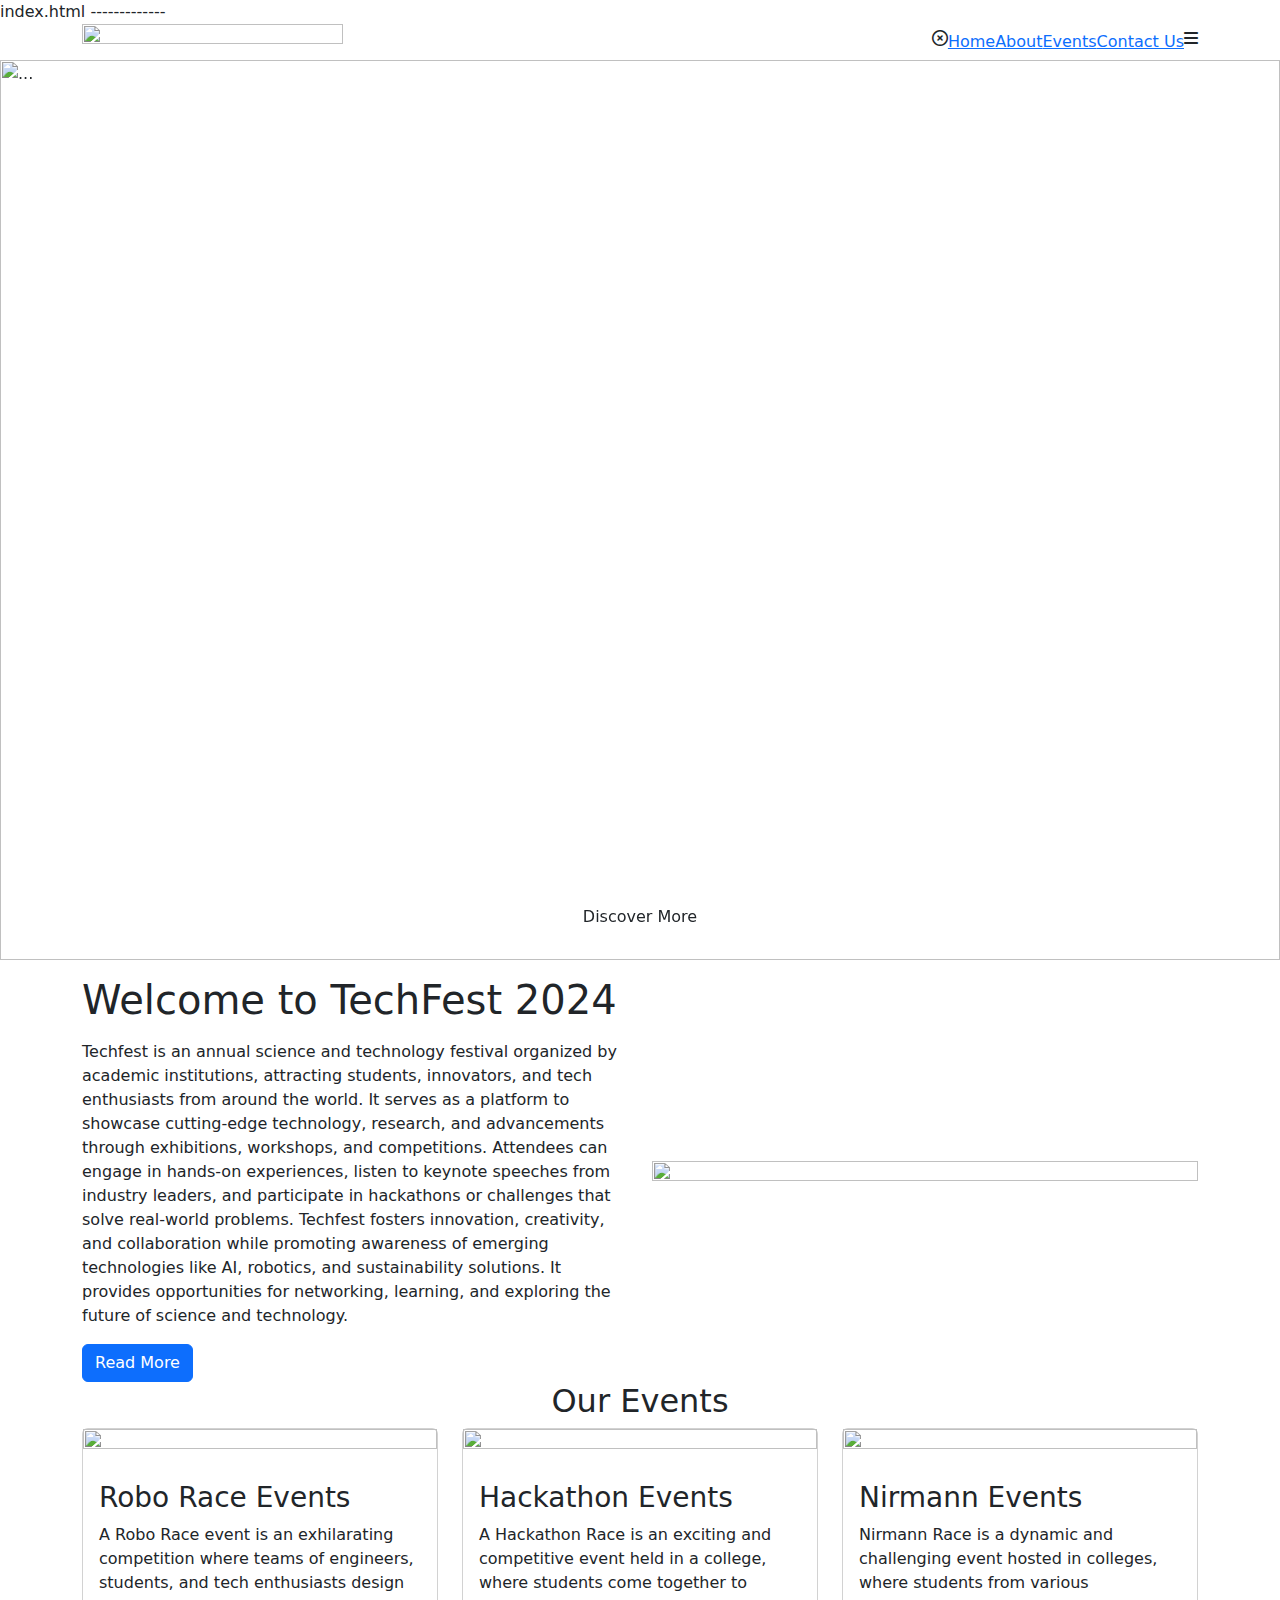
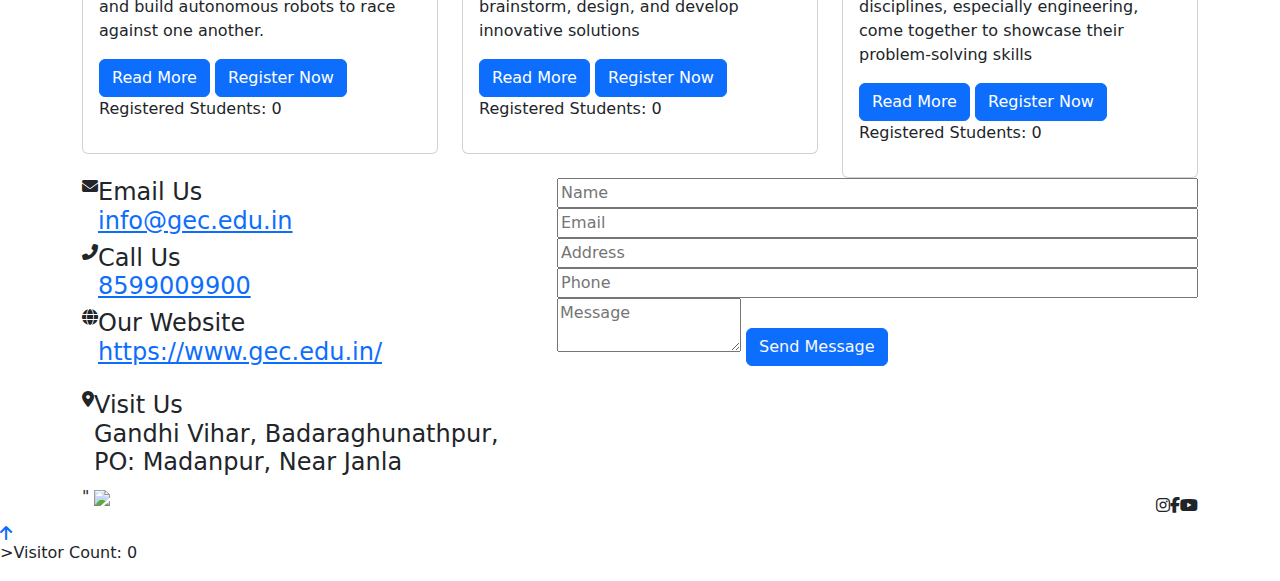
==== index.html @ 8a4f97a5 "Add files via upload" ====
index.html
-------------
<!DOCTYPE html>
<html lang="en">

<head>
  <meta charset="UTF-8">
  <meta name="viewport" content="width=device-width, initial-scale=1.0">
  <title>TECHFEST 2024</title>
  <link rel="stylesheet" href="https://cdnjs.cloudflare.com/ajax/libs/font-awesome/6.6.0/css/all.min.css" />
  <link href="https://cdn.jsdelivr.net/npm/bootstrap@5.3.3/dist/css/bootstrap.min.css" rel="stylesheet" />
  <link rel="stylesheet" href="./css/style.css">
</head>

<body>
  <!-- header section  -->
  <header>
    <div class="nav-bar">
      <div class="nav position-relative">
        <div class="container">
          <div class="row align-items-center">
            <div class="col-sm-3">
              <figure>
                <img src="img/logo.png" class="w-100">
              </figure>
            </div>
            <div class="col-sm-9">
              <div class="menu-bar d-flex justify-content-end">
                <ul class="d-flex list-unstyled mb-0 justify-content-end menus">
                  <i class="fa-regular fa-circle-xmark" onclick="hideMenu()"></i>
                  <li><a href="">Home</a></li>
                  <li><a href="./about.html">About</a></li>
                  <li><a href="./event.html">Events</a></li>
                  <li><a href="./contact.html">Contact Us</a></li>
                </ul>
                <i class="fa-solid fa-bars" onclick="showMenu()"></i>
              </div>
            </div>
          </div>
        </div>
      </div>
    </div>
  </header>

  <!-- banner section -->
  <div class="mainslider position-relative">
    <div id="carouselExampleCaptions" class="carousel slide carousel-fade">
      <div class="carousel-inner">
        <div class="carousel-item active">
          <figure>
            <img src="img/banner-1.jpg" class="w-100" alt="...">
          </figure>
          <div class="carousel-caption d-md-block">
            <div class="carousel-cnt text-center">
              <span> WELCOME TO TECHFEST 2024 </span>
              <h2>Unleashing the Power of Technology to Shape Tomorrow's World</h2>
              <a href="" class="btn">Discover More</a>
            </div>
          </div>
        </div>
        <div class="carousel-item">
          <figure>
            <img src="img/banner-2.jpg" class="w-100" alt="...">
          </figure>
          <div class="carousel-caption d-md-block">
            <div class="carousel-cnt text-center">
              <span> WELCOME TO TECHFEST 2024 </span>
              <h2>Unleashing the Power of Technology to Shape Tomorrow's World</h2>
              <a href="" class="btn">Discover More</a>
            </div>
          </div>
        </div>
      </div>
      <button class="carousel-control-prev" type="button" data-bs-target="#carouselExampleCaptions"
        data-bs-slide="prev">
        <i class="fas fa-angle-left"></i>
      </button>
      <button class="carousel-control-next" type="button" data-bs-target="#carouselExampleCaptions"
        data-bs-slide="next">
        <i class="fas fa-angle-right"></i>
      </button>
    </div>
  </div>

  <!-- about us section  -->
  <div class="about">
    <div class="container">
      <div class="row align-items-center">
        <div class="col-sm-6">
          <div class="about-cnt">
            <h1 class="mb-3 position-relative">Welcome to TechFest 2024</h1>
            <p>
              Techfest is an annual science and technology festival organized by academic institutions, attracting
              students, innovators, and tech enthusiasts from around the world. It serves as a platform to showcase
              cutting-edge technology, research, and advancements through exhibitions, workshops, and competitions.
              Attendees can engage in hands-on experiences, listen to keynote speeches from industry leaders, and
              participate in hackathons or challenges that solve real-world problems. Techfest fosters innovation,
              creativity, and collaboration while promoting awareness of emerging technologies like AI, robotics, and
              sustainability solutions. It provides opportunities for networking, learning, and exploring the future of
              science and technology.
            </p>
            <a href="./about.html" class="btn btn-primary">Read More</a>
          </div>

        </div>
        <div class="col-sm-6">
          <div class="about-img">
            <figure>
              <img src="img/about.jpg" class="w-100">
            </figure>
          </div>
        </div>
      </div>
    </div>
  </div>

  <!-- events section  -->
  <section class="events">
    <div class="container">
      <h2 class="heading text-center"> Our Events</h2>
      <div class="row">
        <!-- First card with button -->
        <div class="col-md-4">
          <div class="card">
            <figure>
              <img src="img/events-1.webp" class="w-100">
            </figure>
            <div class="card-body">
              <h3>Robo Race Events</h3>
              <p>A Robo Race event is an exhilarating competition where teams of engineers, students, and tech
                enthusiasts design and build autonomous robots to race against one another.</p>
              <a href="./event1.html" class="btn btn-primary">Read More</a>
              <a href="./form.html" class="btn btn-primary">Register Now</a>
              <p>Registered Students: <span id="registration-count">0</span></p>

              <script>
                  // Fetch visitor count
                  fetch('/visitor-count')
                      .then(response => response.json())
                      .then(data => {
                          document.getElementById('visitor-count').innerText = data.count;
                      })
                      .catch(error => console.error('Error fetching visitor count:', error));
          
                  // Fetch registration count
                  fetch('/registration-count')
                      .then(response => response.json())
                      .then(data => {
                          document.getElementById('registration-count').innerText = data.registrationCount;
                      })
                      .catch(error => console.error('Error fetching registration count:', error));
          
                  // Handle form submission
                  document.getElementById('registration-form').addEventListener('submit', function(event) {
                      event.preventDefault();
                      const name = document.getElementById('name').value;
                      const email = document.getElementById('email').value;
          
                      fetch('/register', {
                          method: 'POST',
                          headers: {
                              'Content-Type': 'application/json'
                          },
                          body: JSON.stringify({ name, email })
                      })
                      .then(response => response.json())
                      .then(data => {
                          alert(data.message);
                          document.getElementById('registration-count').innerText = data.count;
                          // Clear form fields
                          document.getElementById('registration-form').reset();
                      })
                      .catch(error => console.error('Error registering:', error));
                  });
              </script>
            </div>
          </div>
        </div>

        <!-- Second card -->
        <div class="col-md-4">
          <div class="card">
            <figure>
              <img src="img/hackathon.jpg" class="w-100">
            </figure>
            <div class="card-body">
              <h3> Hackathon Events</h3>
              <p> A Hackathon Race is an exciting and competitive event held in a college, where students come
                together to brainstorm, design, and develop innovative solutions</p>
              <a href="./event2.html" class="btn btn-primary">Read More</a>
              <a href="./form.html" class="btn btn-primary">Register Now</a>

              <p>Registered Students: <span id="registration-count">0</span></p>

              <script>
                // Fetch visitor count
                fetch('/visitor-count')
                    .then(response => response.json())
                    .then(data => {
                        document.getElementById('visitor-count').innerText = data.count;
                    })
                    .catch(error => console.error('Error fetching visitor count:', error));
        
                // Fetch registration count
                fetch('/registration-count')
                    .then(response => response.json())
                    .then(data => {
                        document.getElementById('registration-count').innerText = data.registrationCount;
                    })
                    .catch(error => console.error('Error fetching registration count:', error));
        
                // Handle form submission
                document.getElementById('registration-form').addEventListener('submit', function(event) {
                    event.preventDefault();
                    const name = document.getElementById('name').value;
                    const email = document.getElementById('email').value;
        
                    fetch('/register', {
                        method: 'POST',
                        headers: {
                            'Content-Type': 'application/json'
                        },
                        body: JSON.stringify({ name, email })
                    })
                    .then(response => response.json())
                    .then(data => {
                        alert(data.message);
                        document.getElementById('registration-count').innerText = data.count;
                        // Clear form fields
                        document.getElementById('registration-form').reset();
                    })
                    .catch(error => console.error('Error registering:', error));
                });
            </script>
            </div>
          </div>
        </div>

        <!-- Third card -->
        <div class="col-md-4">
          <div class="card">
            <figure>
              <img src="img/nirmann.jpg" class="w-100">
            </figure>
            <div class="card-body">
              <h3> Nirmann Events </h3>
              <p> Nirmann Race is a dynamic and challenging event hosted in colleges, where students from various
                disciplines, especially engineering, come together to showcase their problem-solving skills</p>
              <a href="./event3.html" class="btn btn-primary">Read More</a>
              <a href="./form.html" class="btn btn-primary">Register Now</a>
              <p>Registered Students: <span id="registration-count">0</span></p>

              <script>
                // Fetch visitor count
                fetch('/visitor-count')
                    .then(response => response.json())
                    .then(data => {
                        document.getElementById('visitor-count').innerText = data.count;
                    })
                    .catch(error => console.error('Error fetching visitor count:', error));
        
                // Fetch registration count
                fetch('/registration-count')
                    .then(response => response.json())
                    .then(data => {
                        document.getElementById('registration-count').innerText = data.registrationCount;
                    })
                    .catch(error => console.error('Error fetching registration count:', error));
        
                // Handle form submission
                document.getElementById('registration-form').addEventListener('submit', function(event) {
                    event.preventDefault();
                    const name = document.getElementById('name').value;
                    const email = document.getElementById('email').value;
        
                    fetch('/register', {
                        method: 'POST',
                        headers: {
                            'Content-Type': 'application/json'
                        },
                        body: JSON.stringify({ name, email })
                    })
                    .then(response => response.json())
                    .then(data => {
                        alert(data.message);
                        document.getElementById('registration-count').innerText = data.count;
                        // Clear form fields
                        document.getElementById('registration-form').reset();
                    })
                    .catch(error => console.error('Error registering:', error));
                });
            </script>
            </div>
          </div>
        </div>
      </div>
    </div>
  </section>

  <!-- contact us section  -->
  <div class="contact-info">
    <div class="container">
      <div class="row">
        <div class="col-lg-5 col-md-6 col-sm-12">
          <div class="about-contact d-flex position-relative">
            <i class="fas fa-envelope"></i>
            <h4>Email Us
              <p class="mb-0">
                <a href="mailto:info@gec.edu.in">info@gec.edu.in</a>
              </p>
            </h4>
          </div>

          <div class="about-contact d-flex position-relative">
            <i class="fas fa-phone-alt"></i>
            <h4>Call Us
              <p class="mb-0">
                <a href="tel:8599009900">8599009900</a>
              </p>
            </h4>
          </div>
          <div class="about-contact d-flex position-relative">
            <i class="fas fa-globe"></i>
            <h4>Our Website
              <p class="mb-0">
                <a href="https://www.gec.edu.in/">
                  <p class="mb-0">https://www.gec.edu.in/</p>
                </a>
              <p></p>
            </h4>
          </div>


          <div class="about-contact d-flex position-relative">
            <i class="fas fa-map-marker-alt"></i>
            <h4>Visit Us
              <p class="mb-0">Gandhi Vihar, Badaraghunathpur, PO: Madanpur, Near Janla</p>
            </h4>
          </div>
        </div>

        <div class="col-sm-7">
          <form>
            <input type="text" placeholder="Name" required class="w-100">
            <input type="text" placeholder="Email" required class="w-100">
            <input type="text" placeholder="Address" required class="w-100">
            <input type="tel" placeholder="Phone" required class="w-100">
            <textarea placeholder="Message"></textarea>
            <a href="#" class="btn btn-primary text-light" type="submit"> Send Message</a>
          </form>
        </div>
      </div>
    </div>
  </div>

  <!-- footer section  -->
  <footer>
    <div class="container">
      <div class="row align-items-center">
        <div class="col-sm-3">
          <figure>
            <a href="https://www.instagram.com/gecbbsrofficial?igsh=MXRpa3N6MHQzcHVxaA=="target="_blank"></a>"
            <img src="img/logo.png">
            
            
          </figure>
        </div>
        <div class="col-sm-9 d-flex justify-content-end ps-0">
          <div class="ftr-icon d-flex align-items-center">
            <i class="fa-brands fa-instagram"></i>
            <i class="fa-brands fa-facebook-f"></i>
            <i class="fa-brands fa-youtube"></i>
          </div>

        </div>
      </div>
    </div>
    <a class="buttons"><i class="fas fa-arrow-up"></i></a>
    <p>>Visitor Count: <span id="visitor-count">0</span></p>
    <script>
      fetch('/visitor-count')
          .then(response => response.json())
          .then(data => {
              document.getElementById('visitor-count').innerText = data.count;
          })
          .catch(error => console.error('Error fetching visitor count:', error));
  </script>
  </footer>











  <script src="https://cdn.jsdelivr.net/npm/bootstrap@5.3.3/dist/js/bootstrap.bundle.min.js"></script>
  <script src="./js/script.js"></script>
</body>

</html>
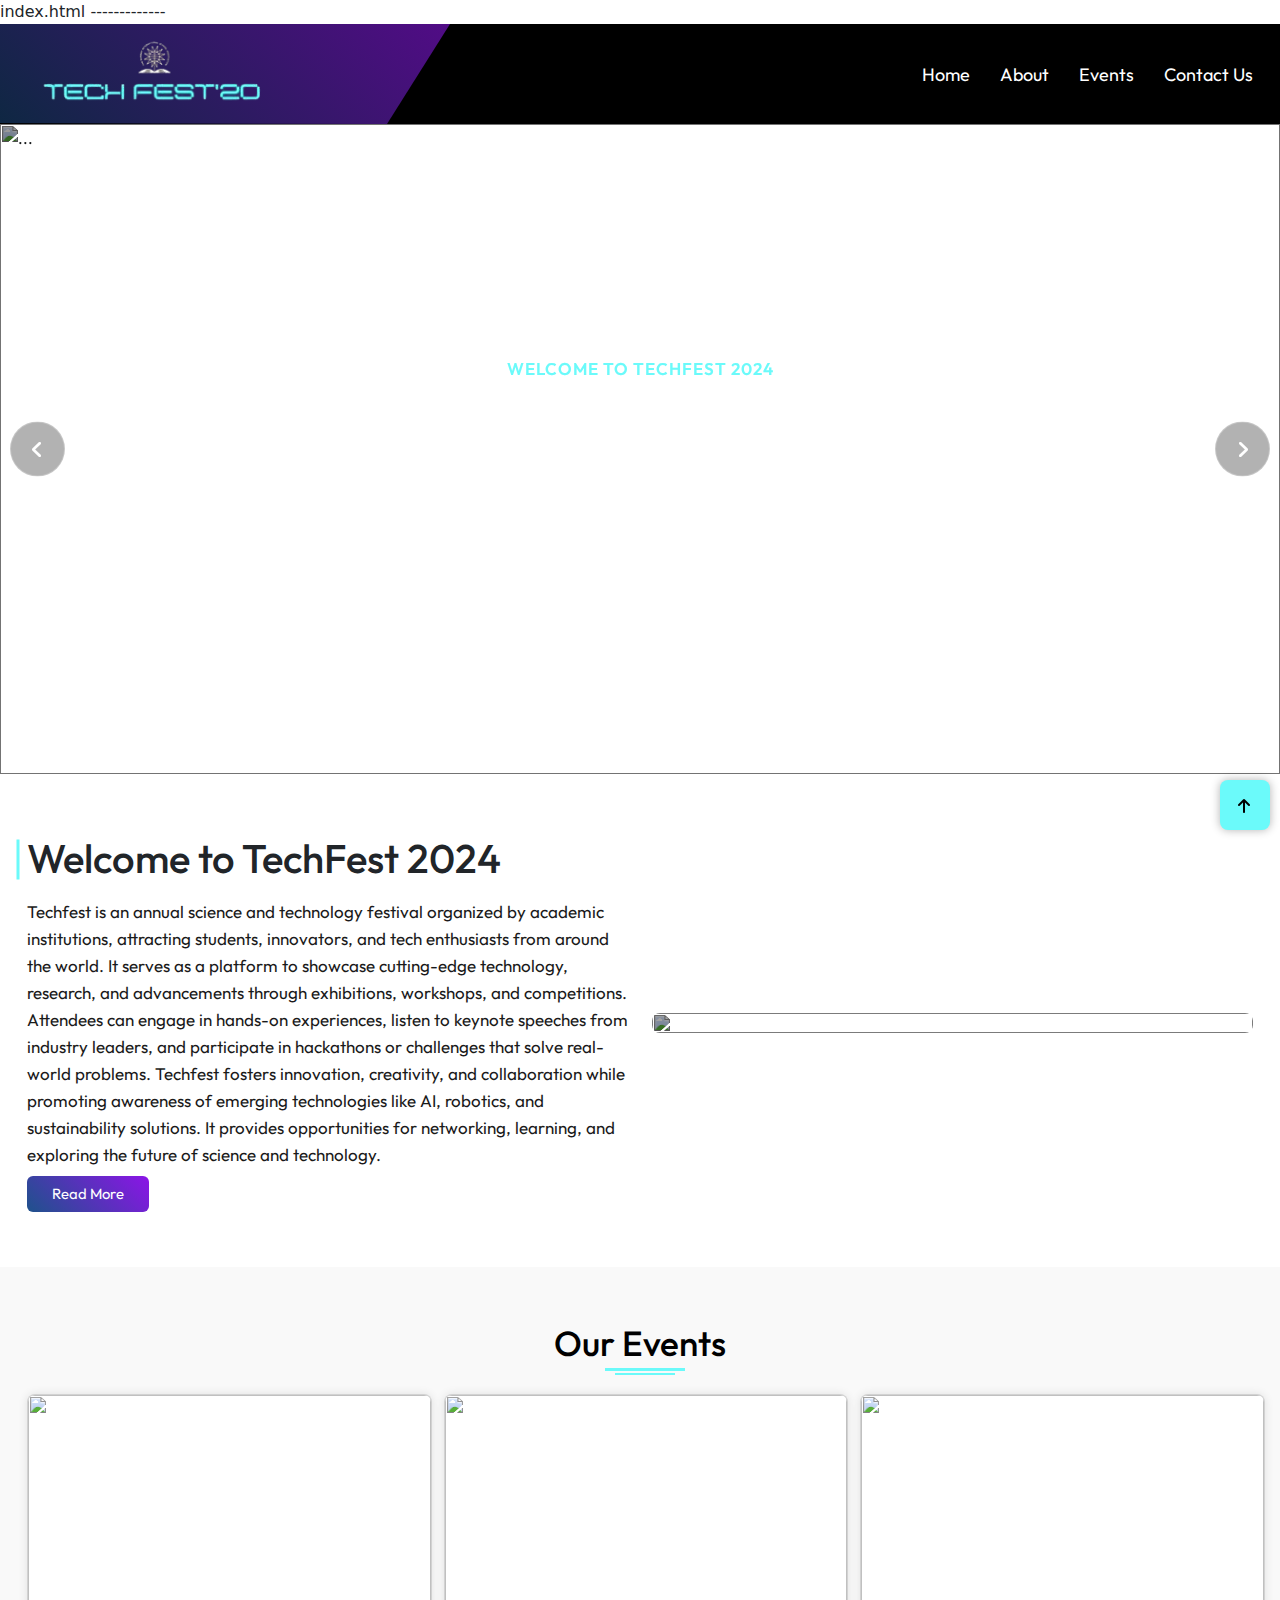
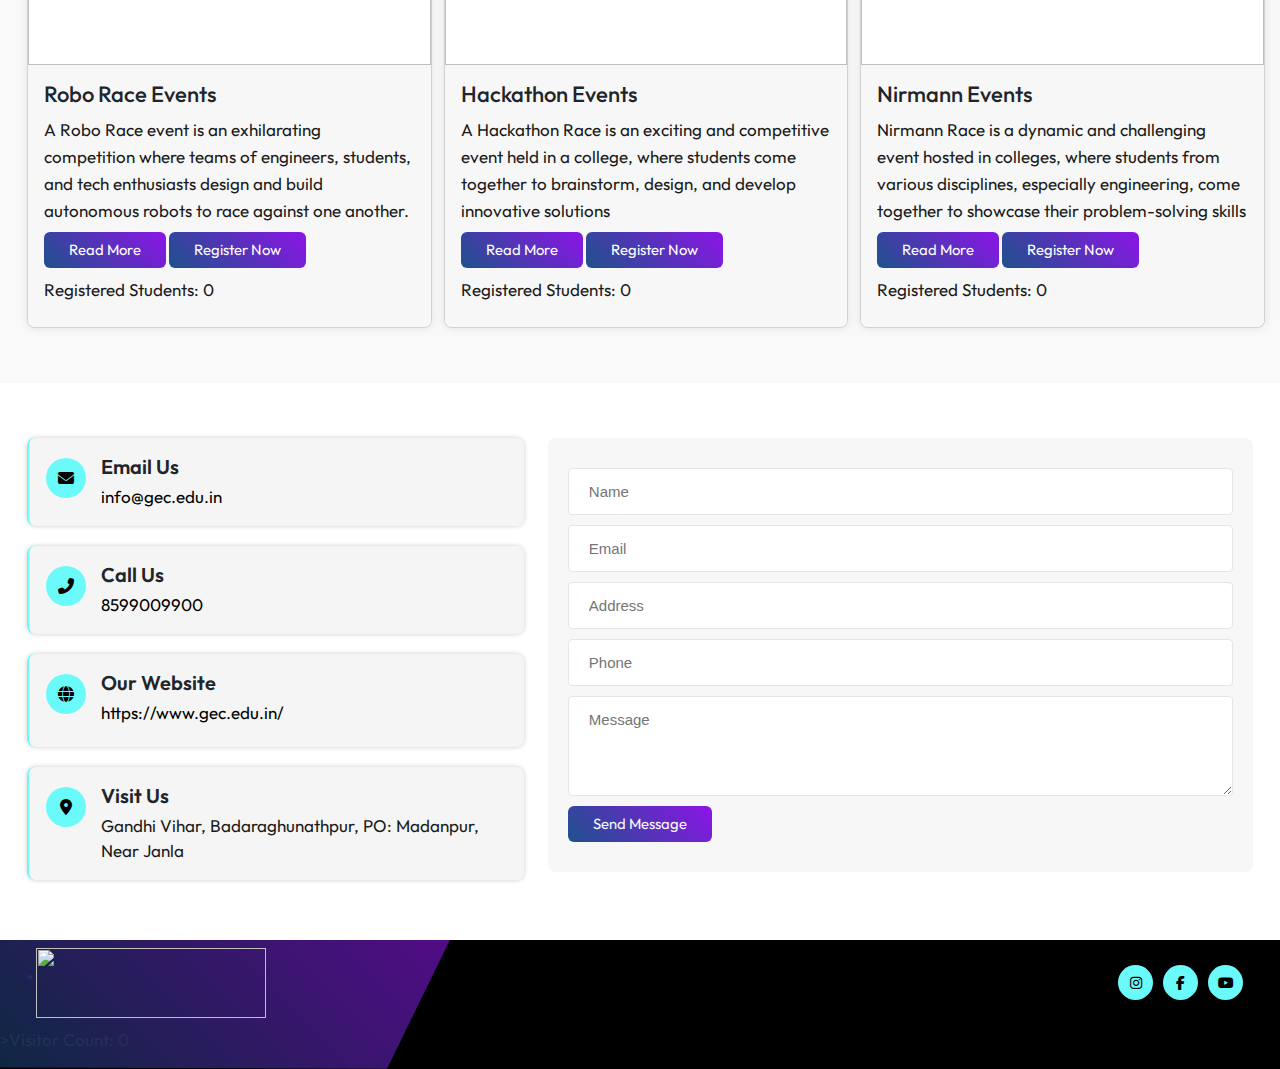
==== commit 7da6dcbc: "Update index.html" ====
--- a/index.html
+++ b/index.html
@@ -9,7 +9,7 @@
   <title>TECHFEST 2024</title>
   <link rel="stylesheet" href="https://cdnjs.cloudflare.com/ajax/libs/font-awesome/6.6.0/css/all.min.css" />
   <link href="https://cdn.jsdelivr.net/npm/bootstrap@5.3.3/dist/css/bootstrap.min.css" rel="stylesheet" />
-  <link rel="stylesheet" href="./css/style.css">
+  <link rel="stylesheet" href="./style.css">
 </head>
 
 <body>
@@ -21,7 +21,7 @@
           <div class="row align-items-center">
             <div class="col-sm-3">
               <figure>
-                <img src="img/logo.png" class="w-100">
+                <img src="logo.png" class="w-100">
               </figure>
             </div>
             <div class="col-sm-9">
@@ -401,4 +401,4 @@
   <script src="./js/script.js"></script>
 </body>
 
-</html>+</html>
--- a/style.css
+++ b/style.css
@@ -0,0 +1,761 @@
+
+@import url('https://fonts.googleapis.com/css2?family=Outfit:wght@100..900&display=swap');
+
+* {
+    margin: 0;
+    padding: 0;
+    box-sizing: border-box;
+    font-family: "Outfit", sans-serif;
+}
+
+::-webkit-scrollbar {
+    width: 10px;
+    height: 100px !important;
+  }
+  
+  ::-webkit-scrollbar-track {
+    box-shadow: inset 0 0 5px grey; 
+    border-radius: 10px;
+  }
+  
+  ::-webkit-scrollbar-thumb {
+    background: linear-gradient(45deg, #1e528b, #8c14e7);
+    border-radius: 10px;
+  }
+  
+  ::-webkit-scrollbar-thumb:hover {
+    background: #000 !important; 
+  }
+a{
+    text-decoration: none;
+}
+figure {
+    margin: 0 !important;
+}
+
+.container {
+    max-width: 1250px;
+}
+
+.heading {
+    font-size: 35px;
+    margin-bottom: 30px;
+    color: var(--black);
+    position: relative;
+}
+
+h2.heading:after {
+    position: absolute;
+    bottom: -7px;
+    height: 3px;
+    width: 80px;
+    background: var(--primary);
+    content: '';
+    left: 50%;
+    transform: translateX(-35px);
+}
+
+h2.heading:before {
+    position: absolute;
+    bottom: -11px;
+    height: 2px;
+    width: 60px;
+    background: var(--primary);
+    content: '';
+    left: 50%;
+    transform: translateX(-25px);
+}
+
+p {
+    font-size: 17px;
+    font-family: "Outfit", sans-serif;
+    color: #1a1a1a;
+    margin: 8px 0;
+    line-height: 27px;
+}
+
+:root {
+    --primary: #6bfafa;
+    --black: #000;
+    --white: #fff;
+}
+
+.mainslider .carousel-caption {
+    top: 50%;
+    left: 0;
+    right: 50%;
+    width: 100%;
+    transform: translateY(-50%);
+    text-align: left;
+    bottom: inherit;
+}
+
+.carousel-cnt {
+    margin: 0 auto;
+    text-align: center !important;
+    width: 70%;
+}
+
+.mainslider figure img {
+    width: 100%;
+    object-fit: cover;
+    height: 650px;
+    filter: brightness(0.6);
+    animation: scale 12s linear infinite alternate;
+}
+
+.mainslider .carousel-caption h2 {
+    font-size: 45px;
+    font-weight: 600;
+    line-height: 55px;
+    margin-bottom: 10px;
+    animation: its .5s ease-in-out .3s forwards;
+    color: var(--white);
+}
+
+.carousel-cnt span {
+    color: var(--primary);
+    font-size: 17px;
+    letter-spacing: 1px;
+    font-weight: 600;
+    margin-bottom: 5px;
+    display: inline-block;
+    animation: its .5s ease-in-out .3s forwards;
+}
+
+.mainslider a.btn {
+    animation: its .5s ease-in-out 1.2s forwards;
+    opacity: 0;
+}
+
+.carousel-control-next,
+.carousel-control-prev {
+    position: absolute;
+    top: 50%;
+    transform: translateY(-50%);
+    z-index: 1;
+    display: flex;
+    align-items: center;
+    justify-content: center;
+    padding: 0;
+    color: var(--white);
+    text-align: center;
+    border: 0;
+    opacity: 1;
+    transition: opacity .15s ease;
+    width: 55px;
+    height: 55px;
+    background: #0000004d;
+    font-size: 20px;
+    border-radius: 40px;
+    border: 1px solid #ffffff40;
+}
+
+button.carousel-control-prev {
+    left: 10px;
+}
+
+button.carousel-control-next {
+    right: 10px;
+}
+
+a.btn {
+    background: linear-gradient(45deg, #1e528b, #8c14e7);
+    color: #fff;
+    padding: 7px 25px;
+    font-size: 14.8px;
+    border: none;
+}
+
+a.btn:hover {
+    background: linear-gradient(45deg, #8c14e7, #1e528b);
+}
+
+/* menubar section  */
+.nav-bar {
+    background-color: var(--black);
+    position: relative;
+}
+.nav-bar::after {
+    position: absolute;
+    content: '';
+    height: 100%;
+    width: 450px;
+    top: 0;
+    background: linear-gradient(45deg, #1e528b7a, #8c14e794);
+    left: 0;
+    z-index: 1;
+    clip-path: polygon(0 0, 100% 0%, 86% 100%, 0 99%);
+}
+
+.nav-bar img {
+    width: 250px !important;
+    height: 100px;
+    object-fit: cover;
+    position: relative;
+    z-index: 2;
+}
+
+.nav-bar .menu-bar ul li a {
+    text-decoration: none;
+    color: var(--white);
+    font-size: 18px;
+    transition: all .5s ease-in-out;
+}
+.nav-bar .menu-bar ul li a:hover{
+    color: var(--primary);
+    transition: all .5s ease-in-out;
+}
+
+.nav-bar .menu-bar ul li:first-child a {
+    color: var(--primary);
+}
+
+.nav-bar .menu-bar ul li {
+    margin-right: 30px;
+}
+
+.nav-bar .menu-bar ul li:last-child {
+    margin-right: 0;
+}
+
+/* events section  */
+.events {
+    padding: 55px 0;
+    margin: 55px 0;
+    background-color: #f9f9f9;
+}
+
+.events .col-md-4 {
+    padding-right: 0;
+}
+
+.events .card {
+    box-shadow: 0 0 10px 0px rgba(0, 0, 0, 0.1);
+    border-radius: 8px;
+    overflow: hidden;
+    transition: all .7s ease-in-out;
+}
+
+.events .card figure img {
+    transition: all .7s ease-in-out;
+    height: 270px;
+    object-fit: cover;
+}
+
+.events .card figure {
+    position: relative;
+    overflow: hidden;
+}
+
+.events .card-body h3 {
+    font-size: 22px;
+}
+
+.events .card figure:before {
+    background: #ffffff80 none repeat scroll 0 0;
+    bottom: 0;
+    content: "";
+    left: 0;
+    opacity: 0;
+    position: absolute;
+    transition: all .7s ease 0s;
+    right: 0;
+    top: 0;
+    z-index: 1;
+}
+
+.events .card figure:after {
+    background: #ffffff80 none repeat scroll 0 0;
+    bottom: 0;
+    content: "";
+    left: 0;
+    opacity: 0;
+    position: absolute;
+    transition: all .7s ease 0s;
+    right: 0;
+    top: 0;
+    z-index: 1;
+}
+
+.events .card:hover figure:before {
+    left: 50%;
+    opacity: 1;
+    right: 50%;
+}
+
+.events .card:hover figure:after {
+    bottom: 50%;
+    opacity: 1;
+    top: 50%;
+}
+
+.events .card-body {
+    background-color: #f7f7f7;
+}
+
+.events .card:hover figure img {
+    transform: scale(1.2);
+    transition: all .7s ease-in-out;
+}
+
+/* about section  */
+.about {
+    padding: 60px 0 0;
+}
+
+.about-img figure {
+    overflow: hidden;
+    border-radius: 8px;
+    filter: brightness(0.8);
+    transition: all .5s ease-in-out;
+}
+
+.about-img figure::before {
+    position: absolute;
+    top: 0;
+    left: -125%;
+    z-index: 2;
+    display: block;
+    content: '';
+    width: 30%;
+    height: 100%;
+    background: linear-gradient(to right,
+            rgba(255, 255, 255, 0.13) 0%,
+            rgba(255, 255, 255, 0.13) 77%,
+            rgba(255, 255, 255, 0.5) 92%,
+            rgba(255, 255, 255, 0.0) 100%);
+    -webkit-transform: skewX(-25deg);
+    transform: skewX(-25deg);
+}
+
+.about-img figure:hover::before {
+    -webkit-animation: shine 1s;
+    animation: shine 1s;
+}
+
+@-webkit-keyframes shine {
+    100% {
+        left: 125%;
+    }
+}
+
+@keyframes shine {
+    100% {
+        left: 125%;
+    }
+}
+
+.about-img figure img {
+    transition: all .5s ease-in-out;
+    filter: brightness(0.8);
+}
+
+.about-img:hover figure img {
+    transform: scale(1.1) rotate(3deg);
+    filter: brightness(1);
+    transition: all .5s ease-in-out;
+}
+.about-cnt h1::before {
+    position: absolute;
+    width: 40px;
+    height: 3px;
+    background-color: var(--primary);
+    left: -29px;
+    top: 24px;
+    content: '';
+    transform: rotate(90deg);
+}
+
+/* contact us page  */
+form {
+    background: #f7f7f7;
+    padding: 30px 20px;
+    border-radius: 8px;
+}
+.about-contact {
+    background: #cccccc30;
+    margin-bottom: 20px;
+    padding: 17px;
+    border-radius: 8px;
+    box-shadow: 0 0 5px 0px rgba(0,0,0,0.2);
+    border-left: 2px solid var(--primary);
+}
+.about-contact i {
+    height: 40px;
+    width: 40px;
+    background: var(--primary);
+    display: flex;
+    align-items: center;
+    justify-content: center;
+    border-radius: 50%;
+    color: var(--black);
+    margin-bottom: 15px;
+    position: absolute;
+    top: 20px;
+}
+.about-contact h4 {
+    font-size: 20px;
+    margin-bottom: 0;
+    padding-left: 55px;
+    font-weight: 600;
+}
+.about-contact p {
+    line-height: 25px;
+    margin: 5px 0;
+    font-weight: 400;
+}
+.contact-info a {
+    color: var(--black);
+}
+input[type="text"], input[type="email"], input[type="tel"], input[type="date"], textarea, select {
+    background: none;
+    border: solid 1px #e5e5e5;
+    color: #444;
+    font-size: 15px;
+    line-height: normal;
+    margin: 0 0 10px;
+    padding: 14px 20px;
+    width: 100%;
+    outline: 0;
+    border-radius: 4px;
+    font-family: "Rubik", sans-serif;
+    background: var(--white);
+}
+.contact-info textarea{
+    height: 100px;
+}
+.contact-info{
+    padding: 0 0 40px;
+}
+/* footer section  */
+footer{
+    background-color: #000;
+    padding: 8px 0;
+    position: relative;
+}
+footer figure img {
+    height: 70px;
+    width: 230px;
+    object-fit: cover;
+    z-index: 2;
+    position: relative;
+}
+.ftr-icon.d-flex.align-items-center i {
+    height: 35px;
+    width: 35px;
+    background: var(--primary);
+    display: flex;
+    align-items: center;
+    justify-content: center;
+    border-radius: 50%;
+    margin-right: 10px;
+    color: var(--black);
+    font-size: 14px;
+}
+footer::after {
+    position: absolute;
+    content: '';
+    height: 100%;
+    width: 450px;
+    top: 0;
+    background: linear-gradient(45deg, #1e528b7a, #8c14e794);
+    left: 0;
+    z-index: 1;
+    clip-path: polygon(0 0, 100% 0%, 86% 100%, 0 99%);
+}
+footer .buttons {
+    display: none;
+    cursor: pointer;
+    position: fixed; 
+    bottom: 70px;
+    right: 10px;
+    z-index: 99;
+    width: 50px;
+    height: 50px;
+    border-radius: 8px;
+    background-color: var(--primary);
+    color: var(--black);
+    border: 1px solid var(--black);
+    border: none;
+    display: flex;
+    align-items: center;
+    justify-content: center;
+    box-shadow: 0 0 10px 0px rgba(0, 0, 0, 0.3);
+  }
+  footer i.fas.fa-arrow-up {
+    display: flex;
+    align-items: center;
+    justify-content: center;
+    top: 18px;
+    position: absolute;
+    left: 18px;
+}
+
+@keyframes scale {
+    0% {
+        transform: scale(1.0);
+    }
+
+    100% {
+        transform: scale(1.2);
+    }
+}
+
+@keyframes its {
+    0% {
+        transform: translateX(-150px);
+    }
+
+    100% {
+        opacity: 1;
+        transform: translateX(0px);
+    }
+}
+
+/* about page  */
+.breadcrumb {
+    padding: 60px 0 80px;
+    background: linear-gradient(45deg, #1e57a1, #da14e7);
+    position: relative;
+}
+.breadcrumb-cnt {
+    position: absolute;
+    left: 50%;
+    transform: translate(-50px);
+}
+.breadcrumb h4.d-flex.align-items-center {
+    color: #fff;
+    font-size: 18px;
+}
+.breadcrumb a{
+    color: var(--white);
+    margin-right: 5px;
+}
+.breadcrumb p{
+    color: var(--white);
+    margin-left: 5px;
+}
+
+/* events details section  */
+.about-event figure img{
+    height: 400px;
+    object-fit: cover;
+    object-fit: cover;
+    object-position:center;
+}
+.about-event figure{
+    overflow: hidden;
+    border-radius: 8px;
+}
+.event-cnt {
+    background: #f7f7f7;
+    border: 1px dashed var(--primary);
+    border-radius: 8px;
+    padding: 15px;
+    margin: 20px 0 0;
+}
+.menu-bar i{
+    color: var(--white);
+    display: none;
+}
+.register-form .container {
+    background: #f7f7f7;
+    padding: 18px;
+    border-radius: 8px;
+    box-shadow: 0 0 5px 0px var(--primary);
+}
+@media screen and (max-width: 991px) {
+    .nav-bar::after {
+        width: 320px;
+    }
+    .mainslider .carousel-caption h2 {
+        font-size: 30px;
+        line-height: 40px;
+    }
+    .about .col-sm-6 {
+        width: 100%;
+    }
+    .about .row{
+        row-gap: 15px;
+    }
+    .about-img figure img {
+        height: 500px;
+        object-fit: cover;
+    }
+    section.events .col-md-4 {
+        width: 50%;
+    }
+    section.events .row{
+        row-gap: 15px;
+        justify-content: center;
+    }
+    .contact-info .col-lg-5.col-md-6.col-sm-12 {
+        width: 100%;
+    }
+    .contact-info .col-sm-7{
+        width: 100%;
+    }
+    footer::after {
+        width: 320px;
+    }
+}
+@media screen and (max-width: 767px) {
+.mainslider figure img {
+    height: auto;
+}
+.about-img figure img {
+    height: 400px;
+    object-fit: cover;
+}
+.about-cnt h1::before {
+    left: -25px;
+    top: 20px;
+}
+section.events .col-md-4 {
+    width: 100%;
+}
+}
+@media screen and (max-width: 667px) {
+    .menu-bar ul {
+        position: fixed;
+        top: 0;
+        height: 100%;
+        width: 250px;
+        right: -70%;
+        text-align: left;
+        transition: .7s ease-in-out;
+        display: inline-block !important;
+        z-index: 99;
+        background: var(--primary);
+        text-align: left;
+        padding: 15px;
+    }
+   .menu-bar i{
+    display: block;
+   }
+   i.fa-regular.fa-circle-xmark {
+    height: 35px;
+    width: 35px;
+    display: flex;
+    align-items: center;
+    justify-content: center;
+    background: #77c1f773;
+    color: #000;
+    border-radius: 50%;
+    margin-bottom: 15px;
+}
+i.fa-solid.fa-bars {
+    height: 45px;
+    width: 45px;
+    display: flex;
+    align-items: center;
+    justify-content: center;
+    background: var(--primary);
+    border-radius: 6px;
+    color: var(--black);
+    z-index: 2;
+    top: 50%;
+    position: absolute;
+    transform: translateY(-20px);
+}
+.menu-bar ul li a {
+    color: #000 !important;
+    margin-bottom: 4px !important;
+}
+.nav-bar img {
+    width: 200px !important;
+}
+.nav-bar::after {
+    width: 270px;
+}
+footer::after {
+    width: 220px;
+}
+footer figure img {
+    width: 180px;
+}
+}
+@media screen and (max-width:568px) {
+    .carousel-control-next, .carousel-control-prev {
+        width: 40px;
+        height: 40px;
+    } 
+    .carousel-cnt {
+        width: 90%;
+    }
+    .mainslider .carousel-caption h2 {
+        font-size: 26px;
+        line-height: 30px;
+    }
+}
+@media screen and (max-width: 479px) {
+    .about-img figure img {
+        height: 300px;
+        object-fit: cover;
+    }
+    .events {
+        padding: 0;
+    }
+    .heading {
+        font-size: 25px;
+    }
+    .mainslider .carousel-caption h2 {
+        font-size: 22px;
+        line-height: 30px;
+        font-weight: 500;
+    }
+    .carousel-cnt span {
+        font-size: 14px;
+    }
+    a.btn {
+        background: linear-gradient(45deg, #1e528b, #8c14e7);
+        color: #fff;
+        padding: 4px 13px;
+        font-size: 13.8px;
+        border: none;
+    }
+}
+@media screen and (max-width: 414px){
+    .nav-bar img {
+        width: 150px !important;
+    }
+    .nav-bar::after {
+        width: 200px;
+    }  
+    button.carousel-control-prev {
+        left: 0;
+    }
+    button.carousel-control-next {
+        right: 0;
+    }
+    .carousel-control-next, .carousel-control-prev {
+        width: 30px;
+        height: 30px;
+        font-size: 13px;
+    }
+}
+@media screen and (max-width: 375px){
+.nav-bar::after {
+    width: 180px;
+}
+.mainslider .carousel-caption h2 {
+    font-size: 18px;
+    line-height: 25px;
+}
+.carousel-cnt span {
+    font-size: 12px;
+}
+.breadcrumb-cnt {
+    position: absolute;
+    left: 30%;
+    transform: translate(-50px);
+}
+.about-event figure img {
+    height: 200px !important;
+}
+.breadcrumb h4.d-flex.align-items-center {
+    color: #fff;
+    font-size: 15px;
+}
+}
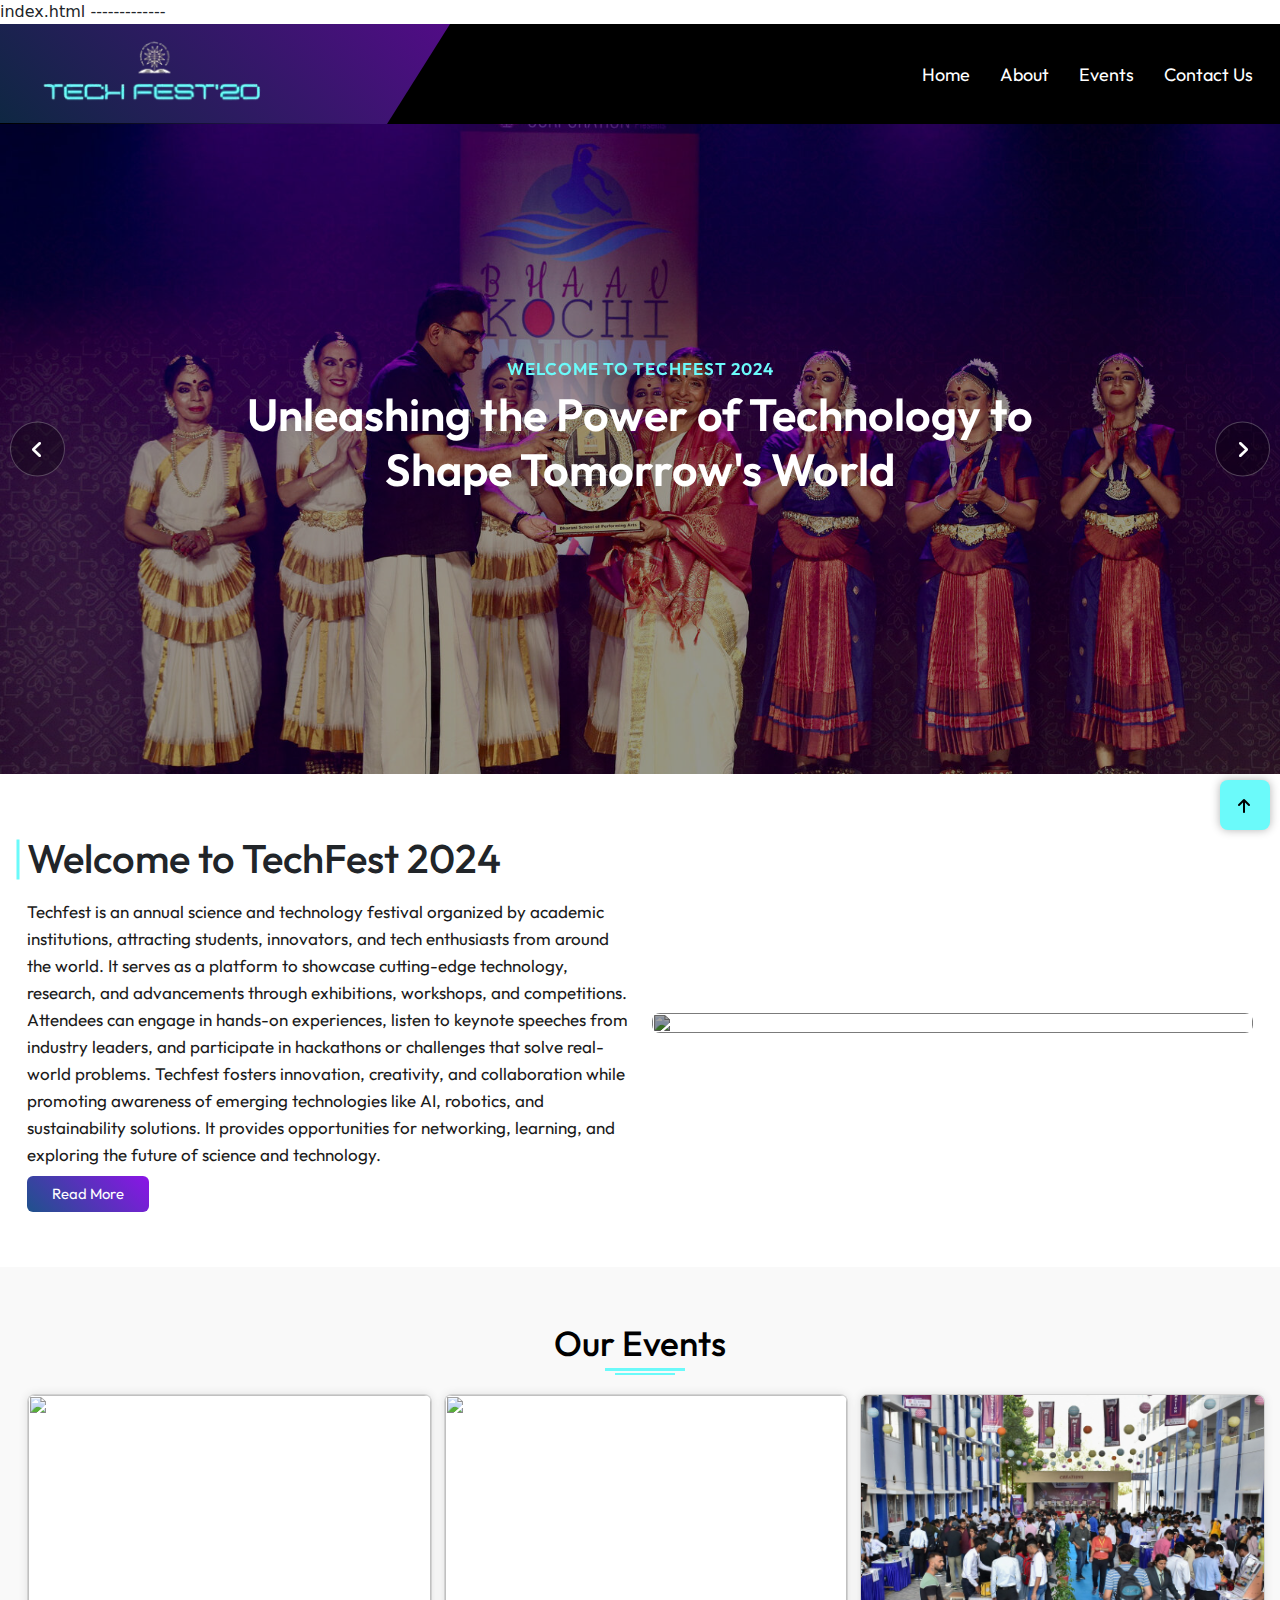
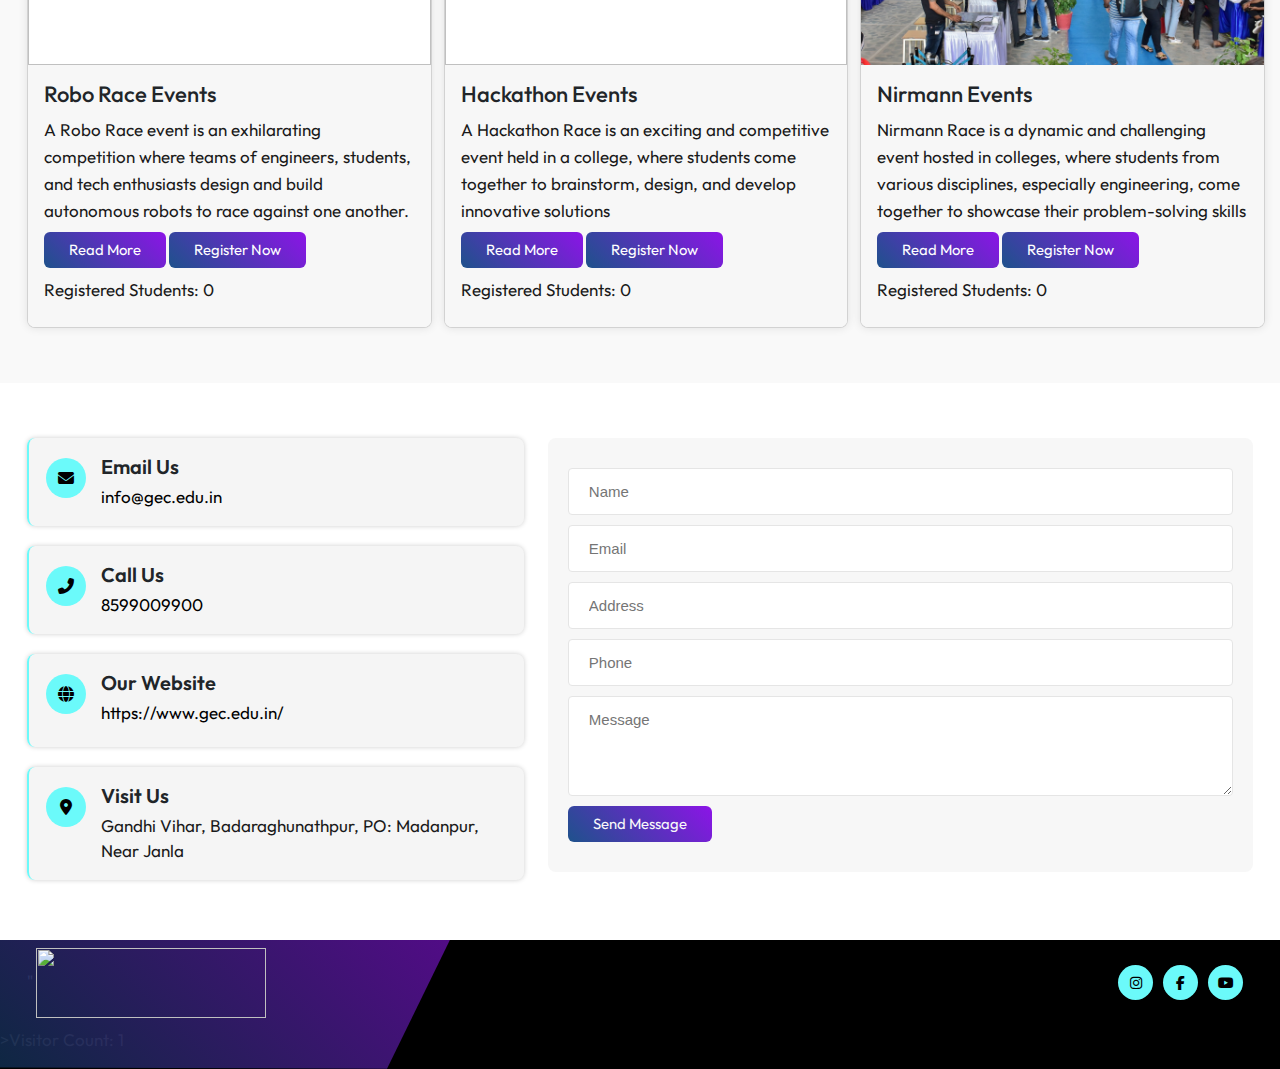
==== commit ffe34c68: "Update index.html" ====
--- a/index.html
+++ b/index.html
@@ -48,7 +48,7 @@
       <div class="carousel-inner">
         <div class="carousel-item active">
           <figure>
-            <img src="img/banner-1.jpg" class="w-100" alt="...">
+            <img src="banner-1.jpg" class="w-100" alt="...">
           </figure>
           <div class="carousel-caption d-md-block">
             <div class="carousel-cnt text-center">
@@ -60,7 +60,7 @@
         </div>
         <div class="carousel-item">
           <figure>
-            <img src="img/banner-2.jpg" class="w-100" alt="...">
+            <img src="banner-2.jpg" class="w-100" alt="...">
           </figure>
           <div class="carousel-caption d-md-block">
             <div class="carousel-cnt text-center">
@@ -240,7 +240,7 @@
         <div class="col-md-4">
           <div class="card">
             <figure>
-              <img src="img/nirmann.jpg" class="w-100">
+              <img src="nirmann.jpg" class="w-100">
             </figure>
             <div class="card-body">
               <h3> Nirmann Events </h3>
@@ -398,7 +398,7 @@
 
 
   <script src="https://cdn.jsdelivr.net/npm/bootstrap@5.3.3/dist/js/bootstrap.bundle.min.js"></script>
-  <script src="./js/script.js"></script>
+  <script src="./script.js"></script>
 </body>
 
 </html>
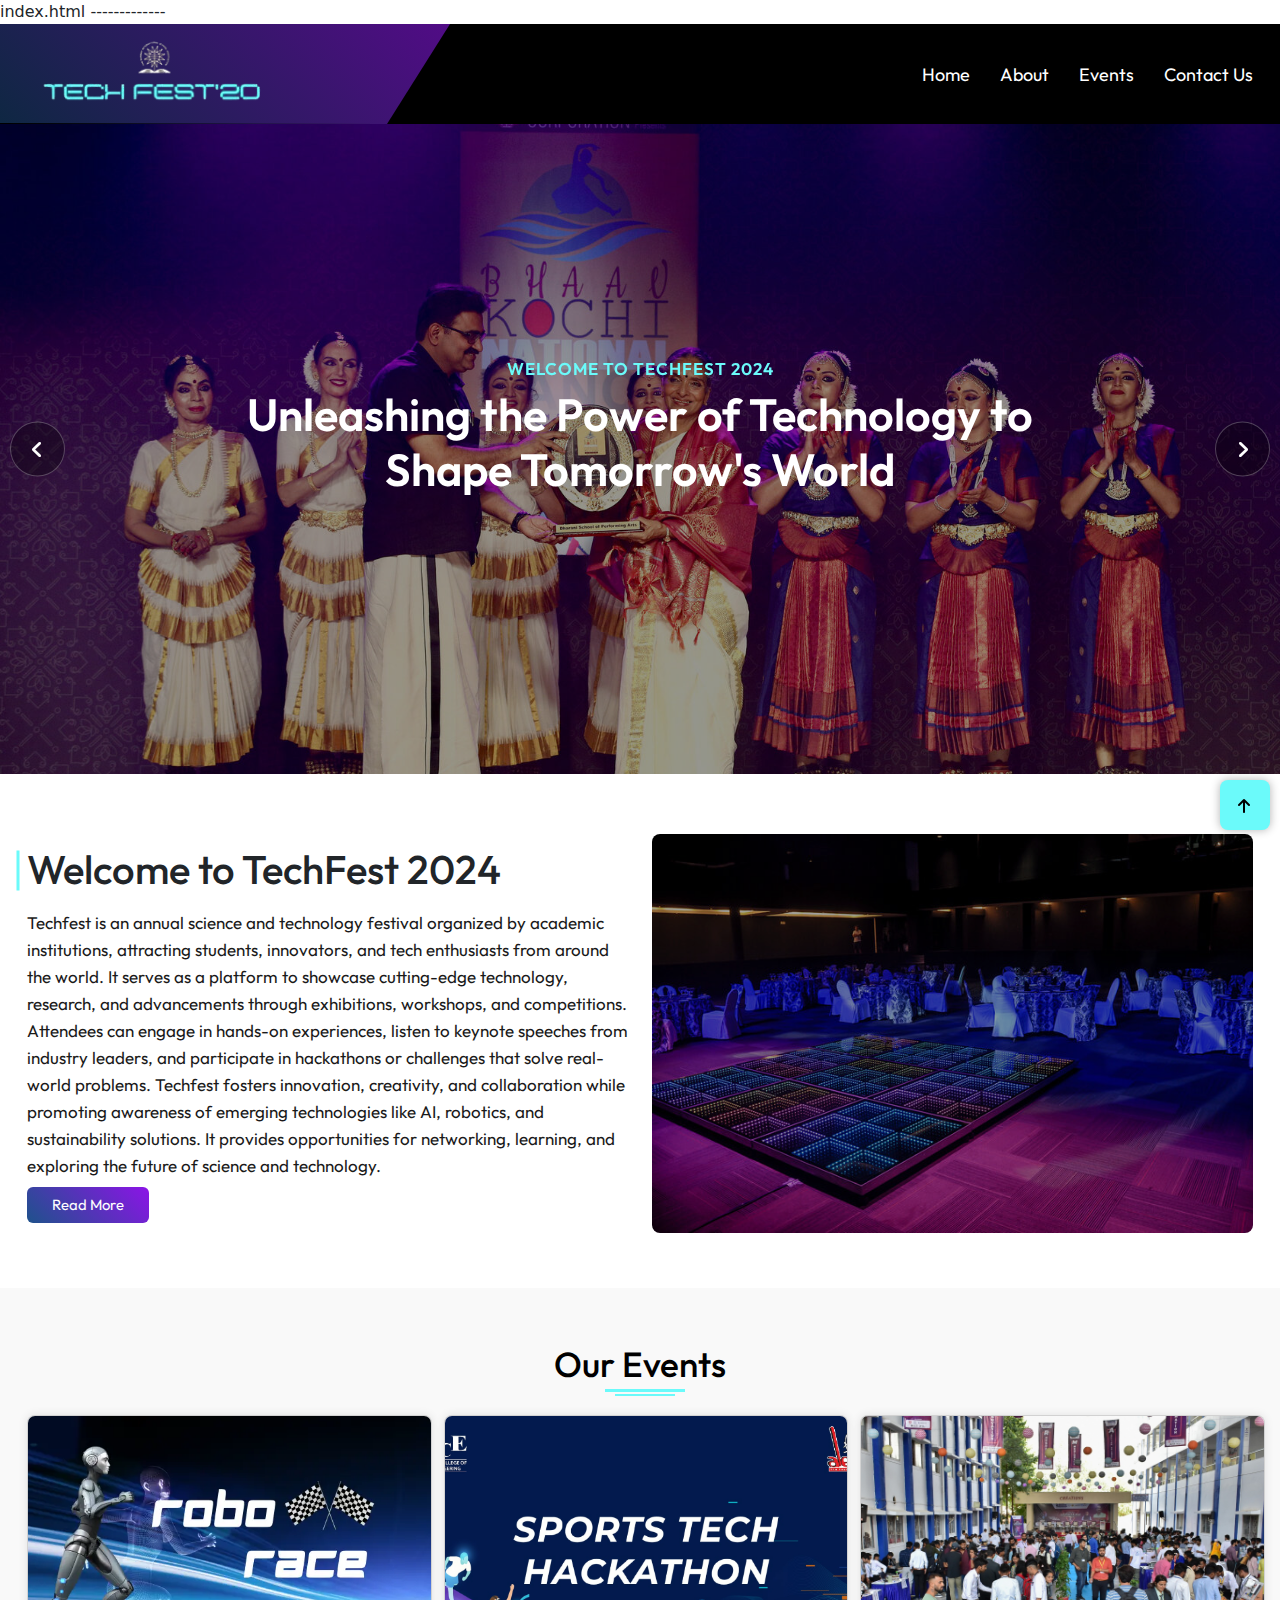
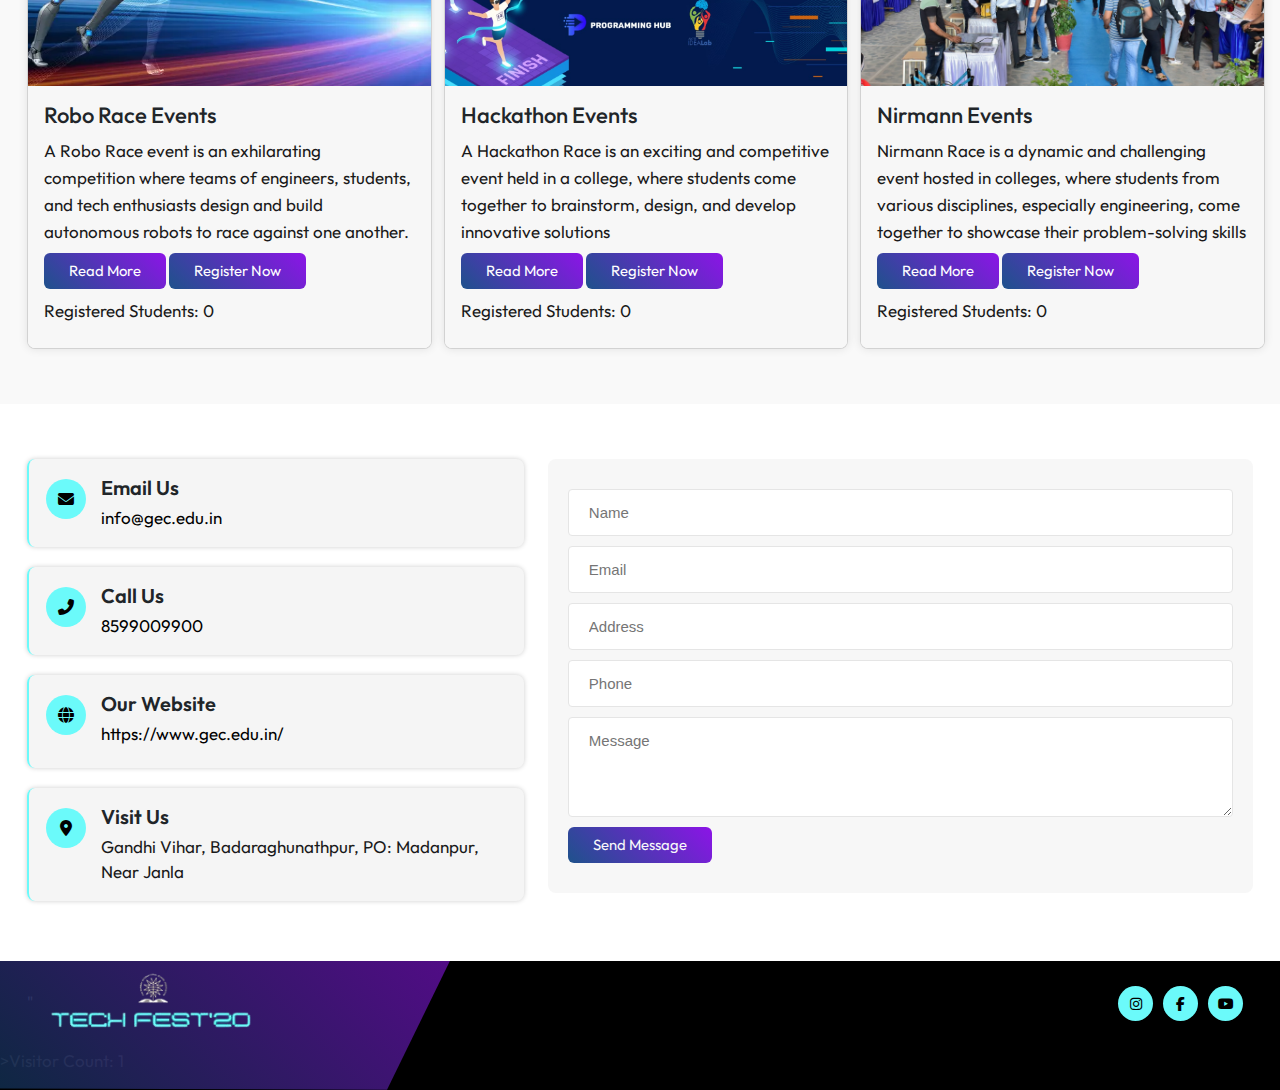
==== commit 3b87e1e3: "Update index.html" ====
--- a/index.html
+++ b/index.html
@@ -106,7 +106,7 @@
         <div class="col-sm-6">
           <div class="about-img">
             <figure>
-              <img src="img/about.jpg" class="w-100">
+              <img src="about.jpg" class="w-100">
             </figure>
           </div>
         </div>
@@ -123,7 +123,7 @@
         <div class="col-md-4">
           <div class="card">
             <figure>
-              <img src="img/events-1.webp" class="w-100">
+              <img src="events-1.webp" class="w-100">
             </figure>
             <div class="card-body">
               <h3>Robo Race Events</h3>
@@ -181,7 +181,7 @@
         <div class="col-md-4">
           <div class="card">
             <figure>
-              <img src="img/hackathon.jpg" class="w-100">
+              <img src="hackathon.jpg" class="w-100">
             </figure>
             <div class="card-body">
               <h3> Hackathon Events</h3>
@@ -360,7 +360,7 @@
         <div class="col-sm-3">
           <figure>
             <a href="https://www.instagram.com/gecbbsrofficial?igsh=MXRpa3N6MHQzcHVxaA=="target="_blank"></a>"
-            <img src="img/logo.png">
+            <img src="logo.png">
             
             
           </figure>
